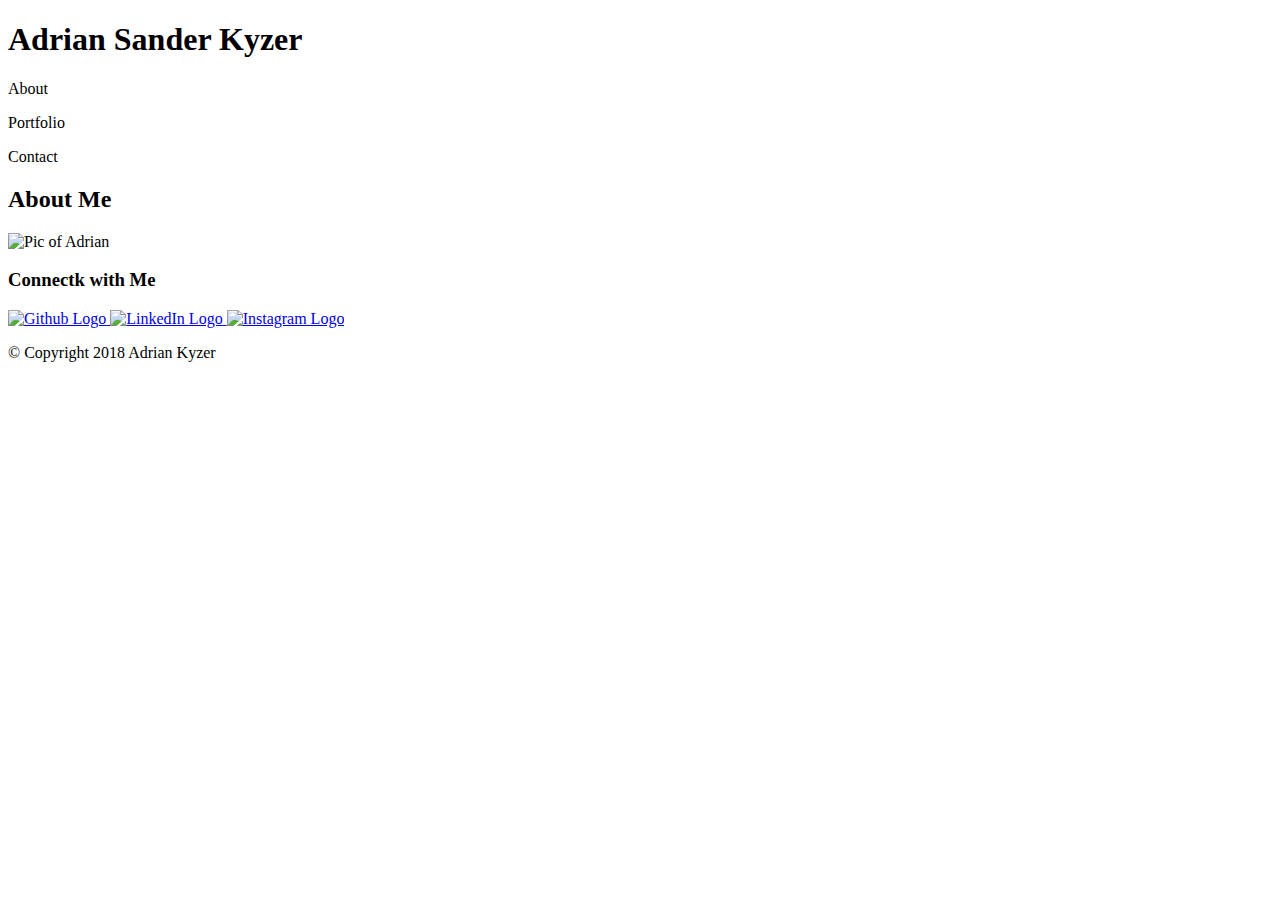
==== index.html @ f79f8ea8 "created content for contact.html and changed file name of a pic" ====
<!DOCTYPE html>
<html>
  <head>
    <meta charset="utf-8">
    <title>Adrian Sander Kyzer</title>
    <!-- link to stylesheet style.css and reset.css-->
    <link rel="stylesheet" href="../css/style.css">
    <link rel="stylesheet" href="../css/reset.css">
  </head>
  <body>

    <header id="navBar">
      <div class="myName">
        <h1>Adrian Sander Kyzer</h1>
      </div>
      <div class="navMenu">
        <p>About</p>
        <p>Portfolio</p>
        <p>Contact</p>
      </div>
    </header>

    <section id="myInfo">
      <div class="aboutMe">
        <h2>About Me</h2>
        <img src="../images/adrian-fur.jpg" alt="Pic of Adrian">
      </div>
      <div class="contactIcons">
        <h3>Connectk with Me</h3>
        <a href="https://github.com/ASKyzer" target="_blank"> <img src="../images/github.png" alt="Github Logo"> </a>
        <a href="https://www.linkedin.com/in/adrian-kyzer-a19211139/" target="_blank"> <img src="../images/linkedin.png" alt="LinkedIn Logo"> </a>
        <a href="https://instagram.com/adriansander" target="_blank"> <img src="../images/instagram.png" alt="Instagram Logo"> </a>
      </div>
    </section>

    <footer>
      <p>&copy; Copyright 2018 Adrian Kyzer</p>
    </footer>

  </body>
</html>
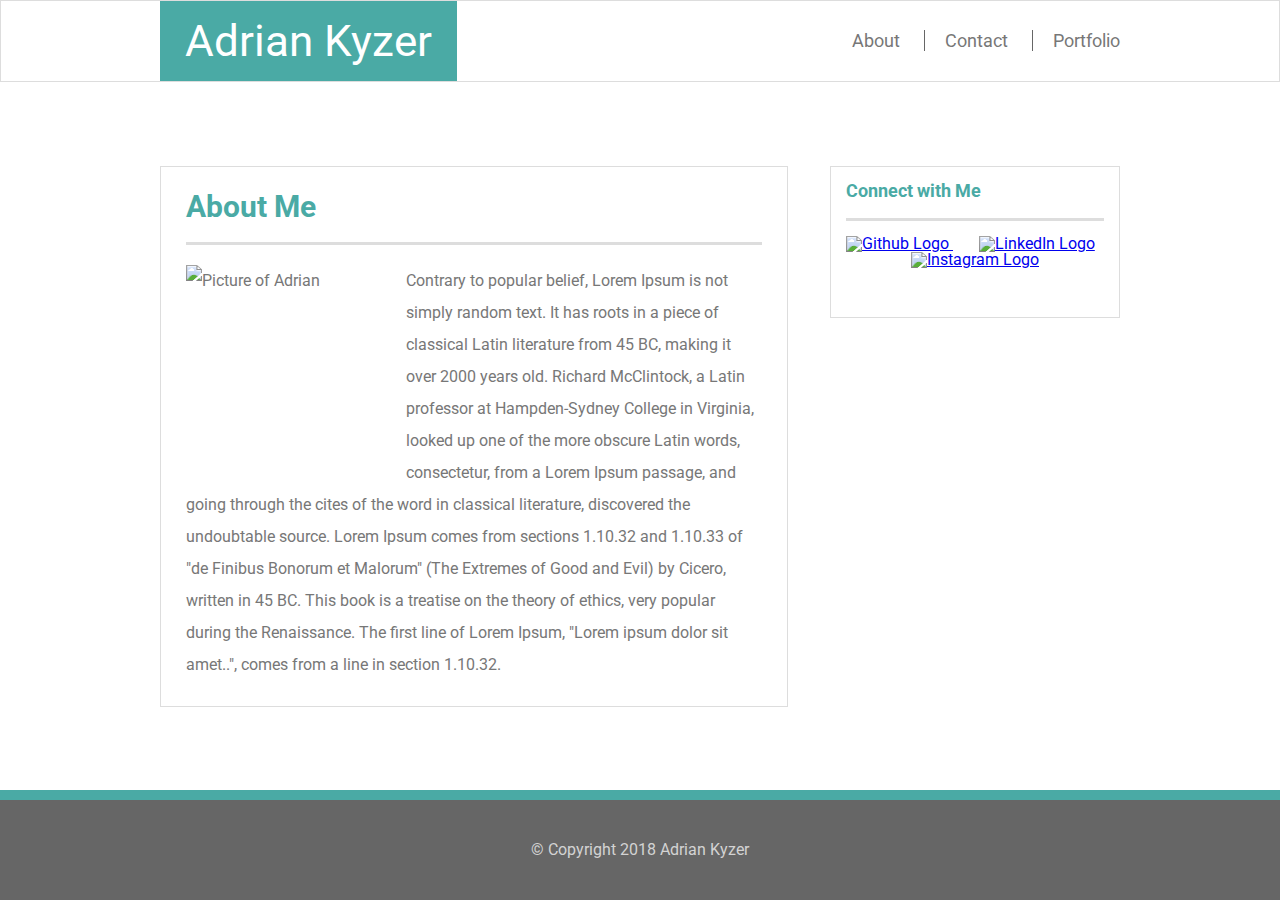
==== commit 0ba6d662: "changed width of container, styled contact form, styled navMenu, floated port img" ====
--- a/index.html
+++ b/index.html
@@ -4,38 +4,54 @@
     <meta charset="utf-8">
     <title>Adrian Sander Kyzer</title>
     <!-- link to stylesheet style.css and reset.css-->
-    <link rel="stylesheet" href="../css/style.css">
-    <link rel="stylesheet" href="../css/reset.css">
+    <link rel="stylesheet" href="assets/css/style.css">
+    <link rel="stylesheet" href="assets/css/reset.css">
+    <!-- Linking google fonts roboto -->
+    <link href="https://fonts.googleapis.com/css?family=Roboto" rel="stylesheet">
+
   </head>
-  <body>
+
+  <body class="site">
 
     <header id="navBar">
-      <div class="myName">
-        <h1>Adrian Sander Kyzer</h1>
-      </div>
-      <div class="navMenu">
-        <p>About</p>
-        <p>Portfolio</p>
-        <p>Contact</p>
+      <div class="container">
+        <div class="myName">
+          <h1>Adrian Kyzer</h1>
+        </div>
+        <div class="navMenu">
+          <a href="index.html">About</a>
+          <a href="contact.html">Contact</a>
+          <a href="portfolio.html">Portfolio</a>
+        </div>
       </div>
     </header>
 
-    <section id="myInfo">
-      <div class="aboutMe">
-        <h2>About Me</h2>
-        <img src="../images/adrian-fur.jpg" alt="Pic of Adrian">
+    <div class="container site-content">
+        <section id="myInfo">
+          <div class="aboutMe">
+            <h2>About Me</h2>
+            <div class="myBio">
+              <p><img id="profilePic"src="assets/images/adrian-fur.jpg" alt="Picture of Adrian" width="200" height="220" align="left">Contrary to popular belief, Lorem Ipsum is not simply random text. It has roots in a piece of classical Latin literature from 45 BC, making it over 2000 years old. Richard McClintock, a Latin professor at Hampden-Sydney College in Virginia, looked up one of the more obscure Latin words, consectetur, from a Lorem Ipsum passage, and going through the cites of the word in classical literature, discovered the undoubtable source. Lorem Ipsum comes from sections 1.10.32 and 1.10.33 of "de Finibus Bonorum et Malorum" (The Extremes of Good and Evil) by Cicero, written in 45 BC. This book is a treatise on the theory of ethics, very popular during the Renaissance. The first line of Lorem Ipsum, "Lorem ipsum dolor sit amet..", comes from a line in section 1.10.32.</p>
+            </div>
+          </div>
+        </section>
+
+        <section id="myContacts">
+          <div class="contactIcons">
+            <h2>Connect with Me</h2>
+            <div class="mediaIcons">
+              <a href="https://github.com/ASKyzer" target="_blank"> <img src="assets/images/github.png" alt="Github Logo"> </a>
+              <a href="https://www.linkedin.com/in/adrian-kyzer-a19211139/" target="_blank"> <img src="assets/images/linkedin.png" alt="LinkedIn Logo"> </a>
+              <a href="https://instagram.com/adriansander" target="_blank"> <img src="assets/images/instagram.png" alt="Instagram Logo"> </a>
+            </div>
+          </div>
+        </section>
+
       </div>
-      <div class="contactIcons">
-        <h3>Connectk with Me</h3>
-        <a href="https://github.com/ASKyzer" target="_blank"> <img src="../images/github.png" alt="Github Logo"> </a>
-        <a href="https://www.linkedin.com/in/adrian-kyzer-a19211139/" target="_blank"> <img src="../images/linkedin.png" alt="LinkedIn Logo"> </a>
-        <a href="https://instagram.com/adriansander" target="_blank"> <img src="../images/instagram.png" alt="Instagram Logo"> </a>
-      </div>
-    </section>
 
-    <footer>
-      <p>&copy; Copyright 2018 Adrian Kyzer</p>
-    </footer>
+      <footer class="siteFooter">
+        <p>&copy; Copyright 2018 Adrian Kyzer</p>
+      </footer>
 
   </body>
 </html>
--- a/assets/css/style.css
+++ b/assets/css/style.css
@@ -0,0 +1,205 @@
+
+
+html body {
+  background-image: url("../images/greycircles.png");
+  background-repeat: repeat;
+  font-family: 'Roboto', sans-serif;
+  color: #777777;
+  height: 100%;
+  margin: 0 auto;
+}
+
+.container {
+  width: 960px;
+  align-items: center;
+  align-content: center;
+  margin: 0 auto;
+}
+
+#navBar {
+  height: 80px;
+  background-color: white;
+  border: 1px solid #dddddd;
+}
+
+  .myName {
+    float: left;
+    background-color: #4aaaa5;
+    height: 80px;
+    line-height: 80px;
+    padding: 0 25px;
+  }
+    .myName h1 {
+      color: #ffffff;
+      font-size: 44px;
+      text-align: center;
+  }
+
+  .navMenu {
+    float: right;
+    background-color: white;
+    height: 80px;
+    line-height: 80px;
+  }
+
+    .navMenu a {
+      font-size: 18px;
+      color: #777777;
+      padding: 0 20px;
+      text-decoration: none;
+      border-left: 1px solid #666666;
+    }
+      .navMenu a:hover {
+        color: #c89d04;
+      }
+      .navMenu a:nth-child(3) {
+        padding-right: 0px;
+      }
+      .navMenu a:nth-child(1) {
+        border: none;
+      }
+
+
+#myInfo {
+  float: left;
+  width: 60%;
+  background-color: white;
+  border: 1px solid #dddddd;
+  padding: 25px;
+}
+
+  .aboutMe h2 {
+    border-bottom: 3px solid #dddddd;
+    color: #4aaaa5;
+    font-size: 30px;
+    font-weight: bold;
+    height: 50px;
+  }
+
+  #profilePic {
+    margin-right: 20px;
+  }
+
+.myBio {
+  padding-top: 20px;
+}
+
+.myBio p {
+  line-height: 2;
+}
+
+#myContacts {
+  float: right;
+  width: 30%;
+  background-color: white;
+  border: 1px solid #dddddd;
+  height: 150px;
+}
+
+.contactIcons h2 {
+  border-bottom: 3px solid #dddddd;
+  color: #4aaaa5;
+  font-size: 18px;
+  font-weight: bold;
+  margin: 15px;
+  padding-bottom: 18px;
+}
+
+.mediaIcons {
+  margin: 15px;
+  text-align: center;
+}
+
+  .mediaIcons img {
+    height: 45px;
+  }
+
+  .mediaIcons a:nth-child(2) {
+    padding: 0 10%;
+  }
+
+footer {
+  clear: both;
+  color: lightgray;
+  background-color: #666666;
+  border: 5px solid #4aaaa5;;
+  height: 100px;
+  text-align: center;
+}
+
+footer p {
+  line-height: 100px;
+}
+
+.siteFooter {
+  border-top: 10px solid #4aaaa5;;
+
+}
+
+.site {
+  display: flex;
+  min-height: 100vh;
+  flex-direction: column;
+}
+
+.site-content {
+  flex: 1;
+  margin-top: 80px;
+  margin-bottom: 80px;
+}
+
+/* styling for contacts.html and form*/
+input, textarea {
+  width: 99%;
+  margin-bottom: 20px;
+}
+
+input {
+  height: 30px;
+  margin: 3px 15px 20px 0;
+  font-size: 16px;
+  color: lightgray
+}
+
+textarea {
+  height: 240px;
+  padding-top: 20px;
+  font-size: 16px;
+  color: #cccccc;
+}
+
+button {
+  background-color: #4aaaa5;
+  font-size: 16px;
+  height: 40px;
+  width: 120px;
+  color: white;
+}
+/* portfolio screenshots */
+.myWork a img {
+  height: 200px;
+  width: 260px;
+  margin-bottom: 20px;
+  border: 1px solid #dddddd;
+
+}
+
+.portContainer {
+  margin-top: 40px;
+}
+
+.port1 {
+float: left;
+}
+.port2 {
+  float: right;
+}
+.port3 {
+  float: left;
+}
+.port4 {
+  float: right;
+}
+.port5 {
+  float: left;
+}
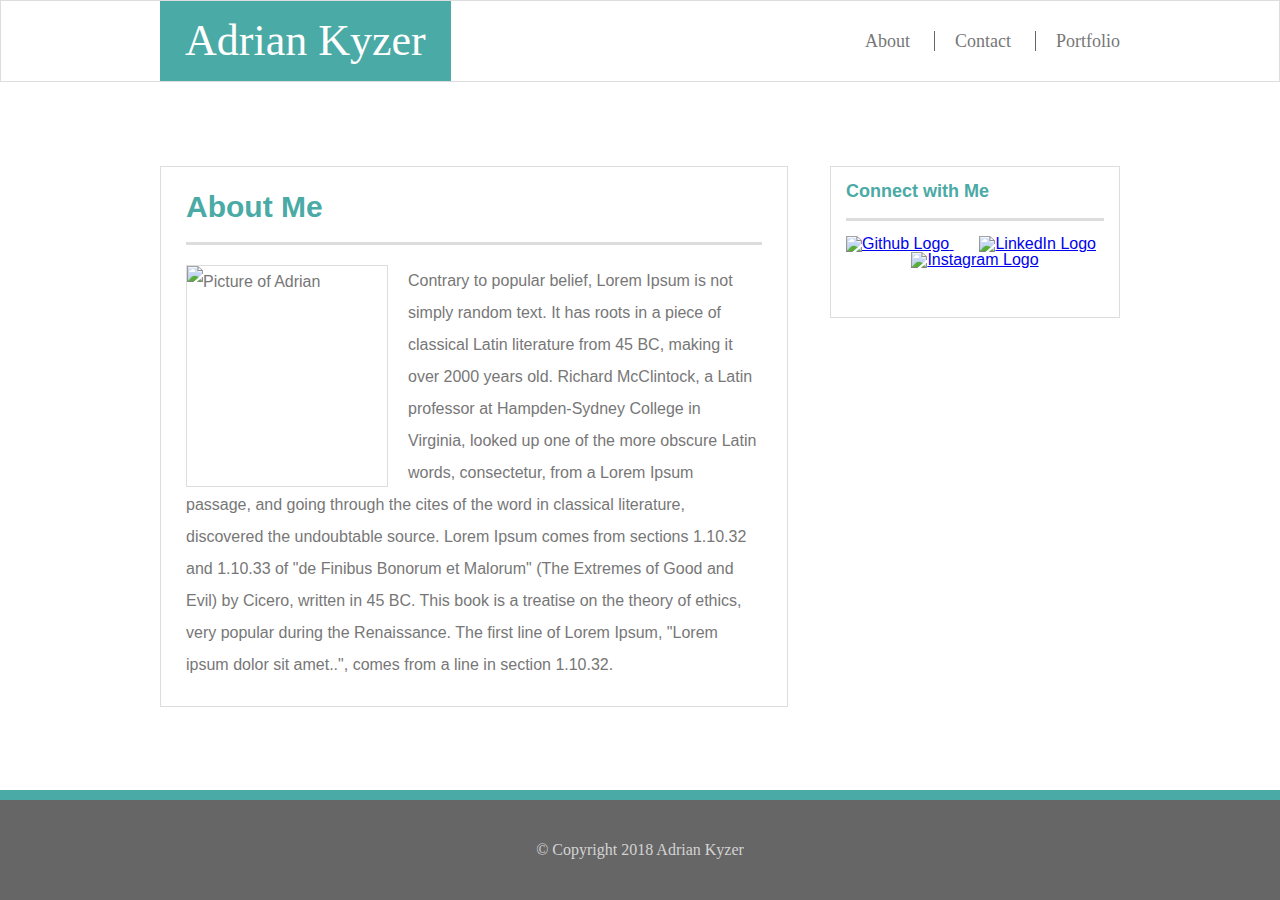
==== commit dc0bbe6f: "changed class names for more uniform reading across pages and styled placeholders in contacts" ====
--- a/index.html
+++ b/index.html
@@ -28,7 +28,7 @@
 
     <div class="container site-content">
         <section id="myInfo">
-          <div class="aboutMe">
+          <div class="sectionTitle">
             <h2>About Me</h2>
             <div class="myBio">
               <p><img id="profilePic"src="assets/images/adrian-fur.jpg" alt="Picture of Adrian" width="200" height="220" align="left">Contrary to popular belief, Lorem Ipsum is not simply random text. It has roots in a piece of classical Latin literature from 45 BC, making it over 2000 years old. Richard McClintock, a Latin professor at Hampden-Sydney College in Virginia, looked up one of the more obscure Latin words, consectetur, from a Lorem Ipsum passage, and going through the cites of the word in classical literature, discovered the undoubtable source. Lorem Ipsum comes from sections 1.10.32 and 1.10.33 of "de Finibus Bonorum et Malorum" (The Extremes of Good and Evil) by Cicero, written in 45 BC. This book is a treatise on the theory of ethics, very popular during the Renaissance. The first line of Lorem Ipsum, "Lorem ipsum dolor sit amet..", comes from a line in section 1.10.32.</p>
--- a/assets/css/style.css
+++ b/assets/css/style.css
@@ -3,7 +3,7 @@
 html body {
   background-image: url("../images/greycircles.png");
   background-repeat: repeat;
-  font-family: 'Roboto', sans-serif;
+  /* font-family: 'Roboto', sans-serif; */
   color: #777777;
   height: 100%;
   margin: 0 auto;
@@ -20,6 +20,7 @@
   height: 80px;
   background-color: white;
   border: 1px solid #dddddd;
+  font-family: 'Georgia', Times, Times New Roman, serif;
 }
 
   .myName {
@@ -59,7 +60,6 @@
         border: none;
       }
 
-
 #myInfo {
   float: left;
   width: 60%;
@@ -68,7 +68,7 @@
   padding: 25px;
 }
 
-  .aboutMe h2 {
+  .sectionTitle h2 {
     border-bottom: 3px solid #dddddd;
     color: #4aaaa5;
     font-size: 30px;
@@ -78,6 +78,8 @@
 
   #profilePic {
     margin-right: 20px;
+    border: 1px solid #dddddd;
+
   }
 
 .myBio {
@@ -110,8 +112,8 @@
   text-align: center;
 }
 
-  .mediaIcons img {
-    height: 45px;
+  .mediaIcons a img {
+    height: 65px;
   }
 
   .mediaIcons a:nth-child(2) {
@@ -146,9 +148,19 @@
   flex: 1;
   margin-top: 80px;
   margin-bottom: 80px;
+  font-family: 'Arial', 'Helvetica Neue', Helvetica, sans-serif;
 }
 
 /* styling for contacts.html and form*/
+.myForm {
+  padding-top: 20px;
+}
+
+  .myForm h4 {
+    font-size: 20px;
+    margin-bottom: 5px;
+  }
+
 input, textarea {
   width: 99%;
   margin-bottom: 20px;
@@ -156,9 +168,7 @@
 
 input {
   height: 30px;
-  margin: 3px 15px 20px 0;
   font-size: 16px;
-  color: lightgray
 }
 
 textarea {
@@ -175,31 +185,58 @@
   width: 120px;
   color: white;
 }
+
+
 /* portfolio screenshots */
 .myWork a img {
   height: 200px;
   width: 260px;
   margin-bottom: 20px;
   border: 1px solid #dddddd;
-
 }
 
 .portContainer {
   margin-top: 40px;
 }
 
-.port1 {
-float: left;
-}
-.port2 {
-  float: right;
-}
-.port3 {
+  .port1 {
   float: left;
-}
-.port4 {
-  float: right;
-}
-.port5 {
-  float: left;
-}
+  }
+  .port2 {
+    float: right;
+  }
+  .port3 {
+    float: left;
+  }
+  .port4 {
+    float: right;
+  }
+  .port5 {
+    float: left;
+  }
+
+
+/* changing placeholder texts  */
+
+::-webkit-input-placeholder { /* Chrome/Opera/Safari */
+  color: #c89d04;
+  opacity: .5;
+}
+::-moz-placeholder { /* Firefox 19+ */
+  color: #c89d04;
+  opacity: .5;
+}
+:-ms-input-placeholder { /* IE 10+ */
+  color: #c89d04;
+  opacity: .5;
+}
+:-moz-placeholder { /* Firefox 18- */
+  color: #c89d04;
+  opacity: .5;
+}
+
+
+
+
+
+/* changing placeholder texts  */
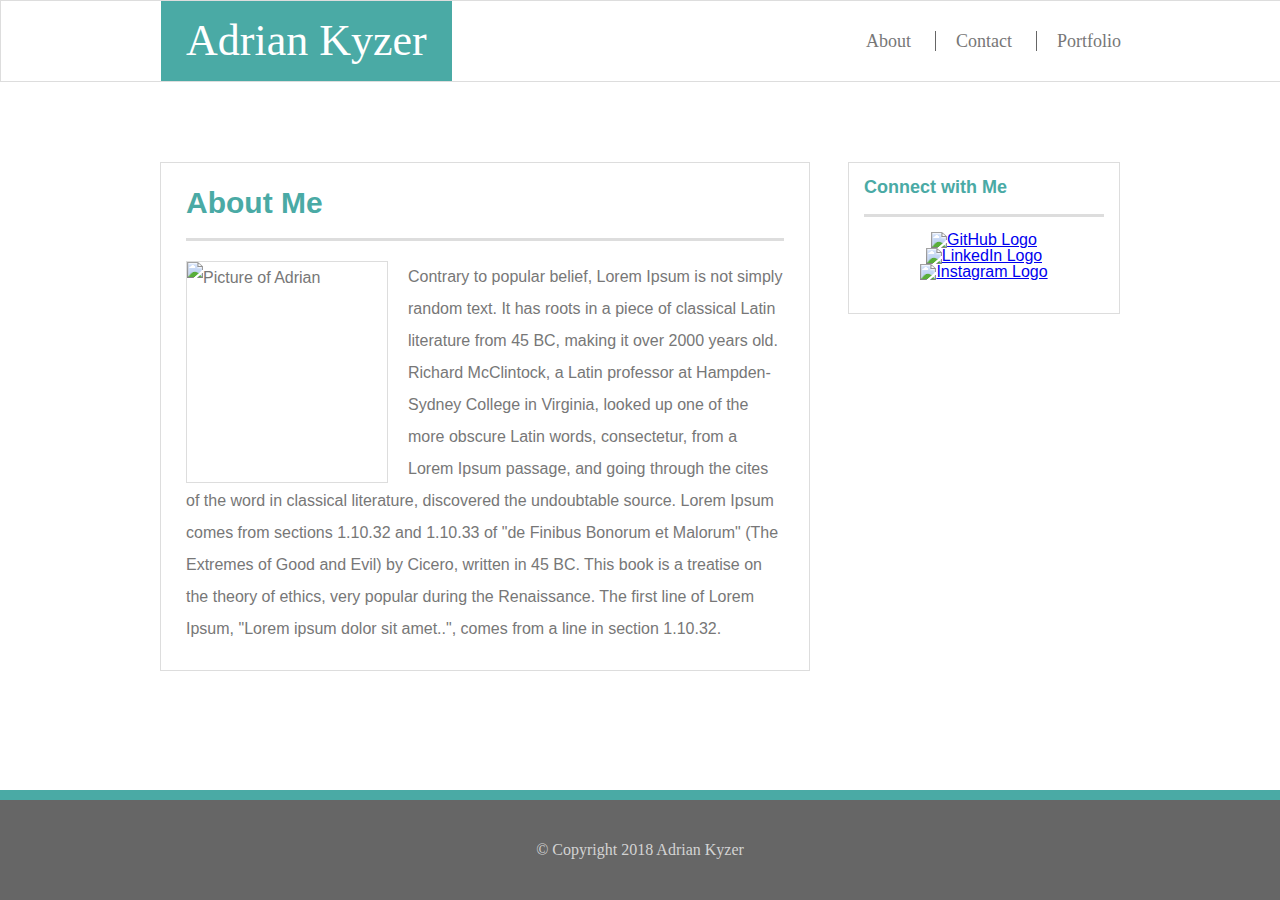
==== commit 948d5be9: "added comments and fixed indentations for and line spacing for easier reading and cleaner codes." ====
--- a/index.html
+++ b/index.html
@@ -1,18 +1,18 @@
 <!DOCTYPE html>
 <html>
+
   <head>
+
     <meta charset="utf-8">
     <title>Adrian Sander Kyzer</title>
     <!-- link to stylesheet style.css and reset.css-->
     <link rel="stylesheet" href="assets/css/style.css">
     <link rel="stylesheet" href="assets/css/reset.css">
-    <!-- Linking google fonts roboto -->
-    <link href="https://fonts.googleapis.com/css?family=Roboto" rel="stylesheet">
 
   </head>
 
   <body class="site">
-
+<!-- this section remains the same for all three pages -->
     <header id="navBar">
       <div class="container">
         <div class="myName">
@@ -25,33 +25,33 @@
         </div>
       </div>
     </header>
-
+<!-- this is where my biography goes -->
     <div class="container site-content">
-        <section id="myInfo">
-          <div class="sectionTitle">
-            <h2>About Me</h2>
-            <div class="myBio">
-              <p><img id="profilePic"src="assets/images/adrian-fur.jpg" alt="Picture of Adrian" width="200" height="220" align="left">Contrary to popular belief, Lorem Ipsum is not simply random text. It has roots in a piece of classical Latin literature from 45 BC, making it over 2000 years old. Richard McClintock, a Latin professor at Hampden-Sydney College in Virginia, looked up one of the more obscure Latin words, consectetur, from a Lorem Ipsum passage, and going through the cites of the word in classical literature, discovered the undoubtable source. Lorem Ipsum comes from sections 1.10.32 and 1.10.33 of "de Finibus Bonorum et Malorum" (The Extremes of Good and Evil) by Cicero, written in 45 BC. This book is a treatise on the theory of ethics, very popular during the Renaissance. The first line of Lorem Ipsum, "Lorem ipsum dolor sit amet..", comes from a line in section 1.10.32.</p>
-            </div>
+      <section id="myInfo">
+        <div class="sectionTitle">
+          <h2>About Me</h2>
+          <div class="myBio">
+            <p><img id="profilePic"src="assets/images/adrian-fur.jpg" alt="Picture of Adrian" width="200" height="220" align="left">Contrary to popular belief, Lorem Ipsum is not simply random text. It has roots in a piece of classical Latin literature from 45 BC, making it over 2000 years old. Richard McClintock, a Latin professor at Hampden-Sydney College in Virginia, looked up one of the more obscure Latin words, consectetur, from a Lorem Ipsum passage, and going through the cites of the word in classical literature, discovered the undoubtable source. Lorem Ipsum comes from sections 1.10.32 and 1.10.33 of "de Finibus Bonorum et Malorum" (The Extremes of Good and Evil) by Cicero, written in 45 BC. This book is a treatise on the theory of ethics, very popular during the Renaissance. The first line of Lorem Ipsum, "Lorem ipsum dolor sit amet..", comes from a line in section 1.10.32.</p>
           </div>
-        </section>
-
-        <section id="myContacts">
-          <div class="contactIcons">
-            <h2>Connect with Me</h2>
-            <div class="mediaIcons">
-              <a href="https://github.com/ASKyzer" target="_blank"> <img src="assets/images/github.png" alt="Github Logo"> </a>
-              <a href="https://www.linkedin.com/in/adrian-kyzer-a19211139/" target="_blank"> <img src="assets/images/linkedin.png" alt="LinkedIn Logo"> </a>
-              <a href="https://instagram.com/adriansander" target="_blank"> <img src="assets/images/instagram.png" alt="Instagram Logo"> </a>
-            </div>
+        </div>
+      </section>
+  <!-- sidebar with social media icon links and remains the same for all three pages -->
+      <section id="myContacts">
+        <div class="contactIcons">
+          <h2>Connect with Me</h2>
+          <div class="mediaIcons">
+            <a href="https://github.com/ASKyzer" target="_blank"> <img src="assets/images/GitHub.png" alt="GitHub Logo"> </a>
+            <a href="https://www.linkedin.com/in/adrian-kyzer-a19211139/" target="_blank"> <img src="assets/images/linkedIn.png" alt="LinkedIn Logo"> </a>
+            <a href="https://instagram.com/adriansander" target="_blank"> <img src="assets/images/instagram.png" alt="Instagram Logo"> </a>
           </div>
-        </section>
-
-      </div>
-
-      <footer class="siteFooter">
-        <p>&copy; Copyright 2018 Adrian Kyzer</p>
-      </footer>
+        </div>
+      </section>
+    </div>
+<!-- page (sticky) footer and remains the same for all three pages-->
+    <footer class="siteFooter">
+      <p>&copy; Copyright 2018 Adrian Kyzer</p>
+    </footer>
 
   </body>
+
 </html>
--- a/assets/css/style.css
+++ b/assets/css/style.css
@@ -3,7 +3,6 @@
 html body {
   background-image: url("../images/greycircles.png");
   background-repeat: repeat;
-  /* font-family: 'Roboto', sans-serif; */
   color: #777777;
   height: 100%;
   margin: 0 auto;
@@ -11,88 +10,87 @@
 
 .container {
   width: 960px;
-  align-items: center;
-  align-content: center;
   margin: 0 auto;
 }
 
 #navBar {
   height: 80px;
+  width: 100%;
   background-color: white;
   border: 1px solid #dddddd;
   font-family: 'Georgia', Times, Times New Roman, serif;
 }
 
-  .myName {
-    float: left;
-    background-color: #4aaaa5;
-    height: 80px;
-    line-height: 80px;
-    padding: 0 25px;
-  }
-    .myName h1 {
-      color: #ffffff;
-      font-size: 44px;
-      text-align: center;
-  }
-
-  .navMenu {
-    float: right;
-    background-color: white;
-    height: 80px;
-    line-height: 80px;
-  }
-
-    .navMenu a {
-      font-size: 18px;
-      color: #777777;
-      padding: 0 20px;
-      text-decoration: none;
-      border-left: 1px solid #666666;
+.myName {
+  float: left;
+  background-color: #4aaaa5;
+  height: 80px;
+  line-height: 80px;
+  padding: 0 25px;
+}
+  .myName h1 {
+    color: #ffffff;
+    font-size: 44px;
+    text-align: center;
+  }
+
+.navMenu {
+  float: right;
+  background-color: white;
+  height: 80px;
+  line-height: 80px;
+}
+  .navMenu a {
+    font-size: 18px;
+    color: #777777;
+    padding: 0 20px;
+    text-decoration: none;
+    border-left: 1px solid #666666;
+  }
+    /* changes the font color to gold when the mouse is over the menu item */
+    .navMenu a:hover {
+      color: #c89d04;
     }
-      .navMenu a:hover {
-        color: #c89d04;
-      }
-      .navMenu a:nth-child(3) {
-        padding-right: 0px;
-      }
-      .navMenu a:nth-child(1) {
-        border: none;
-      }
+    /* gets rid of the padding only for the last menu item so it is flushed with the right of the container */
+    .navMenu a:nth-child(3) {
+      padding-right: 0px;
+    }
+    /* gets rid of the left border only for the first menu item */
+    .navMenu a:nth-child(1) {
+      border: none;
+    }
 
 #myInfo {
   float: left;
-  width: 60%;
+  width: 598px;
   background-color: white;
   border: 1px solid #dddddd;
   padding: 25px;
 }
 
-  .sectionTitle h2 {
-    border-bottom: 3px solid #dddddd;
-    color: #4aaaa5;
-    font-size: 30px;
-    font-weight: bold;
-    height: 50px;
-  }
-
-  #profilePic {
-    margin-right: 20px;
-    border: 1px solid #dddddd;
-
-  }
+.sectionTitle h2 {
+  border-bottom: 3px solid #dddddd;
+  color: #4aaaa5;
+  font-size: 30px;
+  font-weight: bold;
+  height: 50px;
+}
+
+#profilePic {
+  margin-right: 20px;
+  border: 1px solid #dddddd;
+}
 
 .myBio {
   padding-top: 20px;
 }
-
-.myBio p {
-  line-height: 2;
-}
+  .myBio p {
+    line-height: 2;
+  }
 
 #myContacts {
   float: right;
-  width: 30%;
+  width: 270px;
   background-color: white;
   border: 1px solid #dddddd;
   height: 150px;
@@ -111,13 +109,13 @@
   margin: 15px;
   text-align: center;
 }
-
   .mediaIcons a img {
-    height: 65px;
-  }
-
+    height: 55px;
+    width: auto;
+  }
+  /* puts a 30px space between the icons by giving only the second icon a l and r padding */
   .mediaIcons a:nth-child(2) {
-    padding: 0 10%;
+    padding: 0 30px;
   }
 
 footer {
@@ -128,22 +126,21 @@
   height: 100px;
   text-align: center;
 }
-
+/* centering the Copyright vertically in the footer */
 footer p {
   line-height: 100px;
 }
-
+/* adds a teal border to the top of the footer */
 .siteFooter {
   border-top: 10px solid #4aaaa5;;
-
-}
-
+}
+/* .site or the body is displayed at least to the height of the viewport */
 .site {
   display: flex;
   min-height: 100vh;
   flex-direction: column;
 }
-
+/* setting .site-content flex:1 allows it to grow as needed to fill the vh */
 .site-content {
   flex: 1;
   margin-top: 80px;
@@ -155,7 +152,6 @@
 .myForm {
   padding-top: 20px;
 }
-
   .myForm h4 {
     font-size: 20px;
     margin-bottom: 5px;
@@ -177,7 +173,7 @@
   font-size: 16px;
   color: #cccccc;
 }
-
+/* submit button stylihng */
 button {
   background-color: #4aaaa5;
   font-size: 16px;
@@ -185,8 +181,6 @@
   width: 120px;
   color: white;
 }
-
-
 /* portfolio screenshots */
 .myWork a img {
   height: 200px;
@@ -195,10 +189,10 @@
   border: 1px solid #dddddd;
 }
 
+/* portfolio section with abstract images as placeholders and link goes back to the top of the page */
 .portContainer {
   margin-top: 40px;
 }
-
   .port1 {
   float: left;
   }
@@ -214,10 +208,7 @@
   .port5 {
     float: left;
   }
-
-
 /* changing placeholder texts  */
-
 ::-webkit-input-placeholder { /* Chrome/Opera/Safari */
   color: #c89d04;
   opacity: .5;
@@ -234,9 +225,3 @@
   color: #c89d04;
   opacity: .5;
 }
-
-
-
-
-
-/* changing placeholder texts  */
